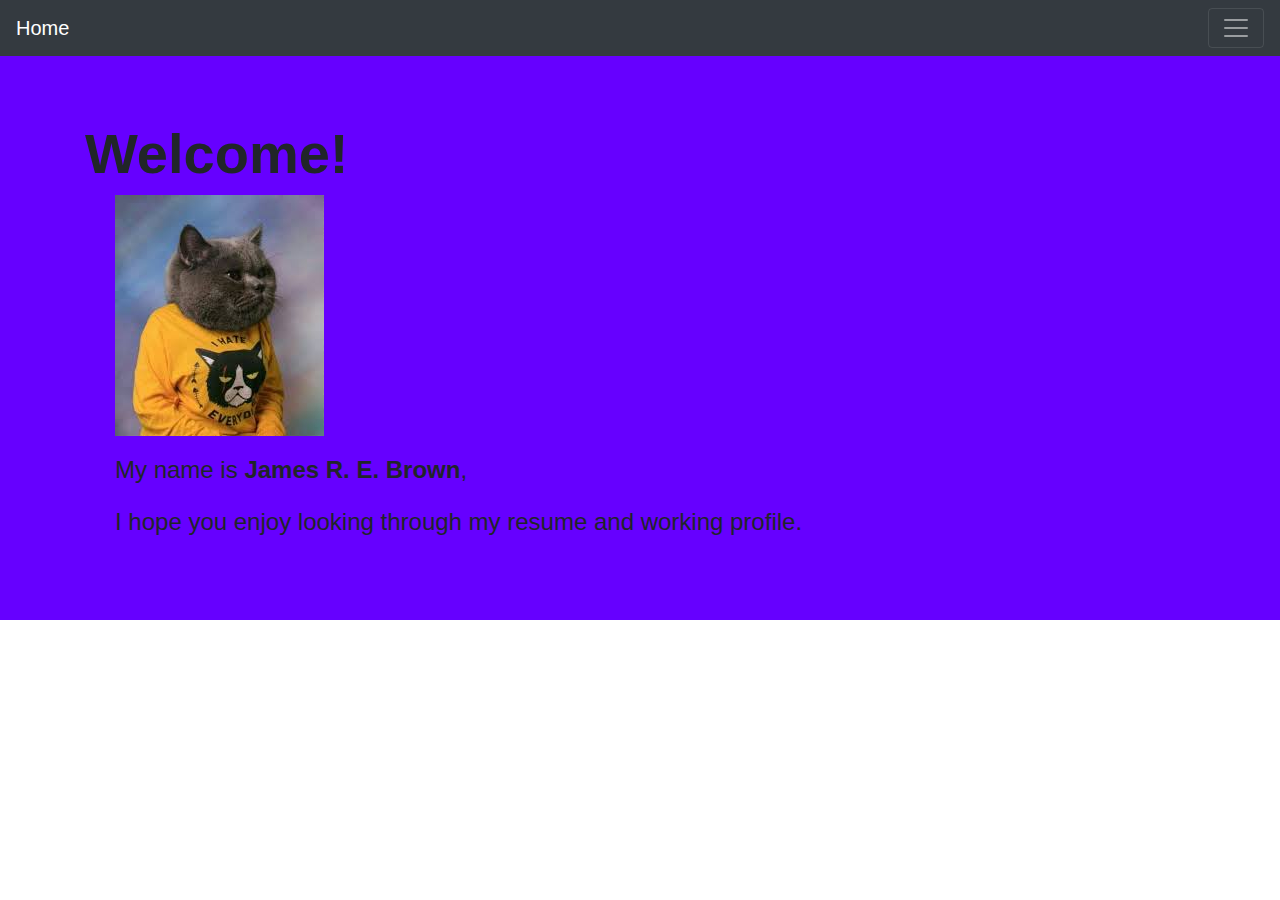
==== Resume_Website/index.html @ 9ffc127d "Uploaded files" ====
<!doctype html>

<html lang="en">
<head>
  <meta charset="utf-8">

  <title>James Brown</title>
  <meta name="Resume website for me" content="">
  <meta name="James Brown" content="">

  <link rel="stylesheet" href="bootstrap/css/bootstrap.css">
  <link rel="stylesheet" href="index.css">
</head>

<body>
        <!-- This is where to modify the NavBar-->

        <nav class="navbar navbar-dark bg-dark">
                <a class="navbar-brand" href="index.html">Home</a>
                <button class="navbar-toggler" type="button" data-toggle="collapse" data-target="#navbarSupportedContent" aria-controls="navbarSupportedContent" aria-expanded="false" aria-label="Toggle navigation">
                  <span class="navbar-toggler-icon"></span>
                </button>
              
                <div class="collapse navbar-collapse" id="navbarSupportedContent">
                  <ul class="navbar-nav mr-auto">
                    <li class="nav-item active">
                      <a class="nav-link" href="#">Home <span class="sr-only">(current)</span></a>
                    </li>
                    <li class="nav-item">
                      <a class="nav-link" href="#">Link</a>
                    </li>
                    <li class="nav-item dropdown">
                      <a class="nav-link dropdown-toggle" href="#" id="navbarDropdown" role="button" data-toggle="dropdown" aria-haspopup="true" aria-expanded="false">
                        Dropdown
                      </a>
                      <div class="dropdown-menu" aria-labelledby="navbarDropdown">
                        <a class="dropdown-item" href="#">Action</a>
                        <a class="dropdown-item" href="#">Another action</a>
                        <div class="dropdown-divider"></div>
                        <a class="dropdown-item" href="#">Something else here</a>
                      </div>
                    </li>
                    <li class="nav-item">
                      <a class="nav-link disabled" href="#" tabindex="-1" aria-disabled="true">Disabled</a>
                    </li>
                  </ul>
                  <form class="form-inline my-2 my-lg-0">
                    <input class="form-control mr-sm-2" type="search" placeholder="Search" aria-label="Search">
                    <button class="btn btn-outline-success my-2 my-sm-0" type="submit">Search</button>
                  </form>
                </div>
              </nav>
              <!-- This is where to modify Jumbotron-->
              <div class="jumbotron jumbotron-fluid">
                    <div class="container">
                      <h1 class="display-4"><strong>Welcome!</strong></h1>
                      <p class="lead"><img src="images/ResumePicFill.jpg"> </p>
                      <p class="lead">My name is <strong>James R. E. Brown</strong>,</p>
                      <p class="lead">I hope you enjoy looking through my resume and working profile.</p>
                    </div>
                  </div>
              <script src="https://code.jquery.com/jquery-3.3.1.slim.min.js" integrity="sha384-q8i/X+965DzO0rT7abK41JStQIAqVgRVzpbzo5smXKp4YfRvH+8abtTE1Pi6jizo" crossorigin="anonymous"></script>
              <script src="https://cdnjs.cloudflare.com/ajax/libs/popper.js/1.14.7/umd/popper.min.js" integrity="sha384-UO2eT0CpHqdSJQ6hJty5KVphtPhzWj9WO1clHTMGa3JDZwrnQq4sF86dIHNDz0W1" crossorigin="anonymous"></script>
              <script src="https://stackpath.bootstrapcdn.com/bootstrap/4.3.1/js/bootstrap.min.js" integrity="sha384-JjSmVgyd0p3pXB1rRibZUAYoIIy6OrQ6VrjIEaFf/nJGzIxFDsf4x0xIM+B07jRM" crossorigin="anonymous"></script>
</body>

</html>
---- Resume_Website/index.css ----
.lead {
    padding-left: 30px;
    font-weight: 5px;
}
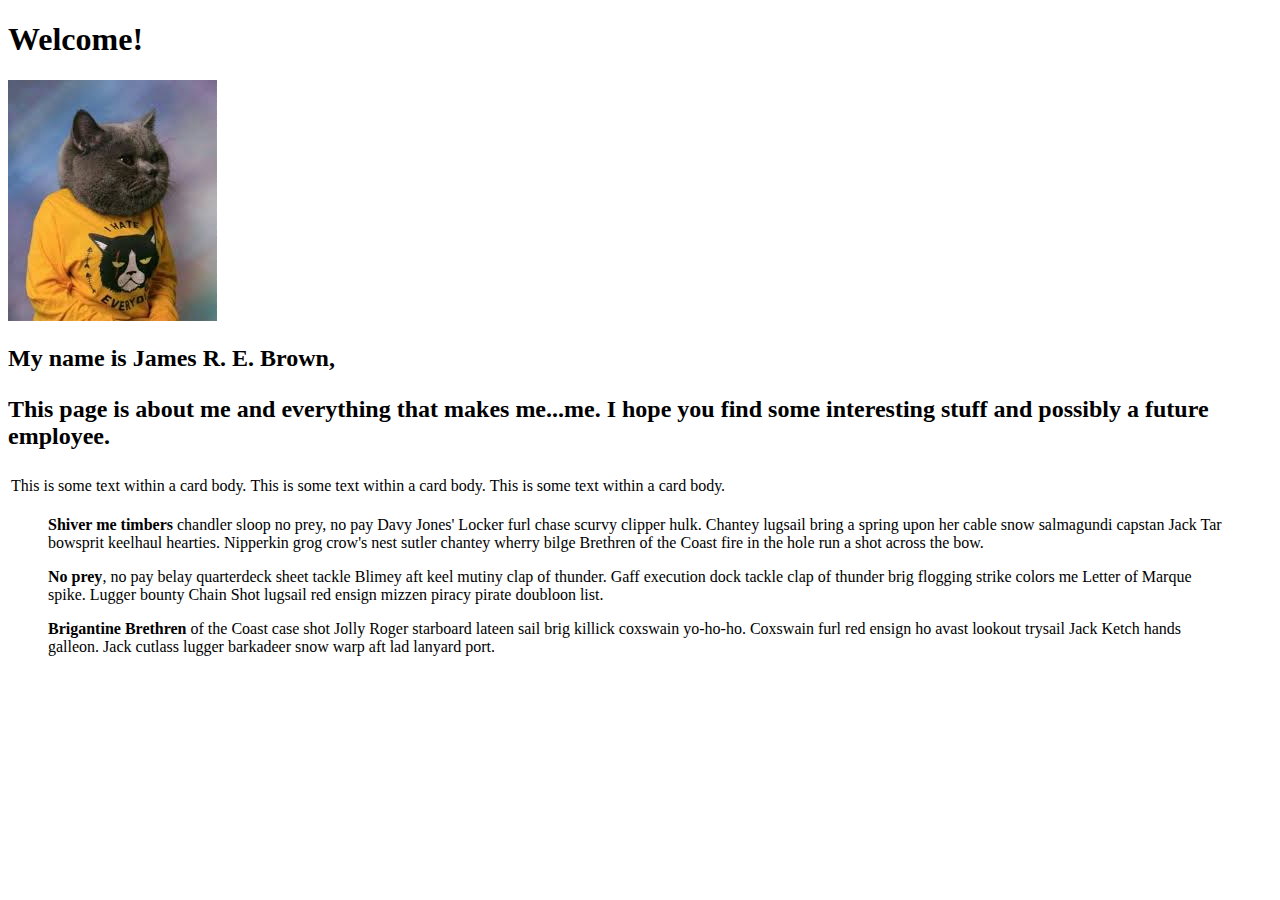
==== commit ff56d97e: "Update of website design" ====
--- a/Resume_Website/index.html
+++ b/Resume_Website/index.html
@@ -6,62 +6,79 @@
 
   <title>James Brown</title>
   <meta name="Resume website for me" content="">
-  <meta name="James Brown" content="">
+  <meta name="James Brown">
 
-  <link rel="stylesheet" href="bootstrap/css/bootstrap.css">
-  <link rel="stylesheet" href="index.css">
+  <link rel="stylesheet" href="/css/bootstrap.css">
+  <link rel="stylesheet" href="/css/index.css">
 </head>
 
 <body>
         <!-- This is where to modify the NavBar-->
 
-        <nav class="navbar navbar-dark bg-dark">
-                <a class="navbar-brand" href="index.html">Home</a>
-                <button class="navbar-toggler" type="button" data-toggle="collapse" data-target="#navbarSupportedContent" aria-controls="navbarSupportedContent" aria-expanded="false" aria-label="Toggle navigation">
-                  <span class="navbar-toggler-icon"></span>
-                </button>
-              
-                <div class="collapse navbar-collapse" id="navbarSupportedContent">
-                  <ul class="navbar-nav mr-auto">
-                    <li class="nav-item active">
-                      <a class="nav-link" href="#">Home <span class="sr-only">(current)</span></a>
-                    </li>
-                    <li class="nav-item">
-                      <a class="nav-link" href="#">Link</a>
-                    </li>
-                    <li class="nav-item dropdown">
-                      <a class="nav-link dropdown-toggle" href="#" id="navbarDropdown" role="button" data-toggle="dropdown" aria-haspopup="true" aria-expanded="false">
-                        Dropdown
-                      </a>
-                      <div class="dropdown-menu" aria-labelledby="navbarDropdown">
-                        <a class="dropdown-item" href="#">Action</a>
-                        <a class="dropdown-item" href="#">Another action</a>
-                        <div class="dropdown-divider"></div>
-                        <a class="dropdown-item" href="#">Something else here</a>
-                      </div>
-                    </li>
-                    <li class="nav-item">
-                      <a class="nav-link disabled" href="#" tabindex="-1" aria-disabled="true">Disabled</a>
-                    </li>
-                  </ul>
-                  <form class="form-inline my-2 my-lg-0">
-                    <input class="form-control mr-sm-2" type="search" placeholder="Search" aria-label="Search">
-                    <button class="btn btn-outline-success my-2 my-sm-0" type="submit">Search</button>
-                  </form>
-                </div>
-              </nav>
+      <div id="nav-placeholder"></div>
               <!-- This is where to modify Jumbotron-->
               <div class="jumbotron jumbotron-fluid">
                     <div class="container">
-                      <h1 class="display-4"><strong>Welcome!</strong></h1>
-                      <p class="lead"><img src="images/ResumePicFill.jpg"> </p>
-                      <p class="lead">My name is <strong>James R. E. Brown</strong>,</p>
-                      <p class="lead">I hope you enjoy looking through my resume and working profile.</p>
+                      <h1 class="display-4 color_text"><strong>Welcome!</strong></h1>
+                      <p class="lead"><img class="img-thumbnail" id="intro_pic"src="images/ResumePicFill.jpg"> </p>
+                      <h2 class="lead" id="intro">My name is James R. E. Brown,
+                        <p></p>
+                      <div class="container-fluid">
+                        <p class="lead">This page is about me and everything that makes me...me.  I hope you find some interesting stuff and possibly a future employee.</p>
+                      </div>
                     </div>
-                  </div>
-              <script src="https://code.jquery.com/jquery-3.3.1.slim.min.js" integrity="sha384-q8i/X+965DzO0rT7abK41JStQIAqVgRVzpbzo5smXKp4YfRvH+8abtTE1Pi6jizo" crossorigin="anonymous"></script>
-              <script src="https://cdnjs.cloudflare.com/ajax/libs/popper.js/1.14.7/umd/popper.min.js" integrity="sha384-UO2eT0CpHqdSJQ6hJty5KVphtPhzWj9WO1clHTMGa3JDZwrnQq4sF86dIHNDz0W1" crossorigin="anonymous"></script>
-              <script src="https://stackpath.bootstrapcdn.com/bootstrap/4.3.1/js/bootstrap.min.js" integrity="sha384-JjSmVgyd0p3pXB1rRibZUAYoIIy6OrQ6VrjIEaFf/nJGzIxFDsf4x0xIM+B07jRM" crossorigin="anonymous"></script>
+        
+                </div>
+                <table class="display_row">
+                  <tr>
+                    <td>
+                      <div class="card">
+                        <div class="card-body">
+                          This is some text within a card body.
+                        </div>
+                      </div>
+                    </td>
+                    <td>
+                      <div class="card">
+                        <div class="card-body">
+                            This is some text within a card body.
+                        </div>
+                      </div>
+                    </td>
+                    <td>
+                        <div class="card">
+                          <div class="card-body">
+                              This is some text within a card body.
+                          </div>
+                        </div>
+                      </td>
+                  </tr>
+                  <tr>
+                   
+                  </tr>
+                </table>
+                <blockquote class="Blockquote intro-center">
+                    <div class="container-fluid intro_p">
+                      <p class="intro">
+                        <strong id="pIndent">Shiver me timbers</strong> chandler sloop no prey, no pay Davy Jones' Locker furl chase scurvy clipper hulk. Chantey lugsail bring a spring upon her cable snow salmagundi capstan Jack Tar bowsprit keelhaul hearties. Nipperkin grog crow's nest sutler chantey wherry bilge Brethren of the Coast fire in the hole run a shot across the bow.
+                      </p>
+                    </div>
+                    <div class="container-fluid intro_p2">
+                      <p class="intro">
+                        <strong id="pIndent">No prey</strong>, no pay belay quarterdeck sheet tackle Blimey aft keel mutiny clap of thunder. Gaff execution dock tackle clap of thunder brig flogging strike colors me Letter of Marque spike. Lugger bounty Chain Shot lugsail red ensign mizzen piracy  pirate doubloon list.
+                      </p>
+                    </div>
+                    <div class="container-fluid intro_p3">
+                      <p class="intro">    
+                        <strong id="pIndent">Brigantine Brethren</strong> of the Coast case shot Jolly Roger starboard lateen sail brig killick coxswain yo-ho-ho. Coxswain furl red ensign ho avast lookout trysail Jack Ketch hands galleon. Jack cutlass lugger barkadeer snow warp aft lad lanyard port. 
+                      </p>
+                    </div>
+                  </blockquote>
+               <!--Scripts used in Document--> 
+              <script src="js/jquery-3.4.1.js"></script>
+              <script type="text/javascript" src="/js/navigation.js"></script> 
+              <script src="/js/bootstrap.js"></script>
+              <script src="/js/index.js"></script>
 </body>
 
 </html>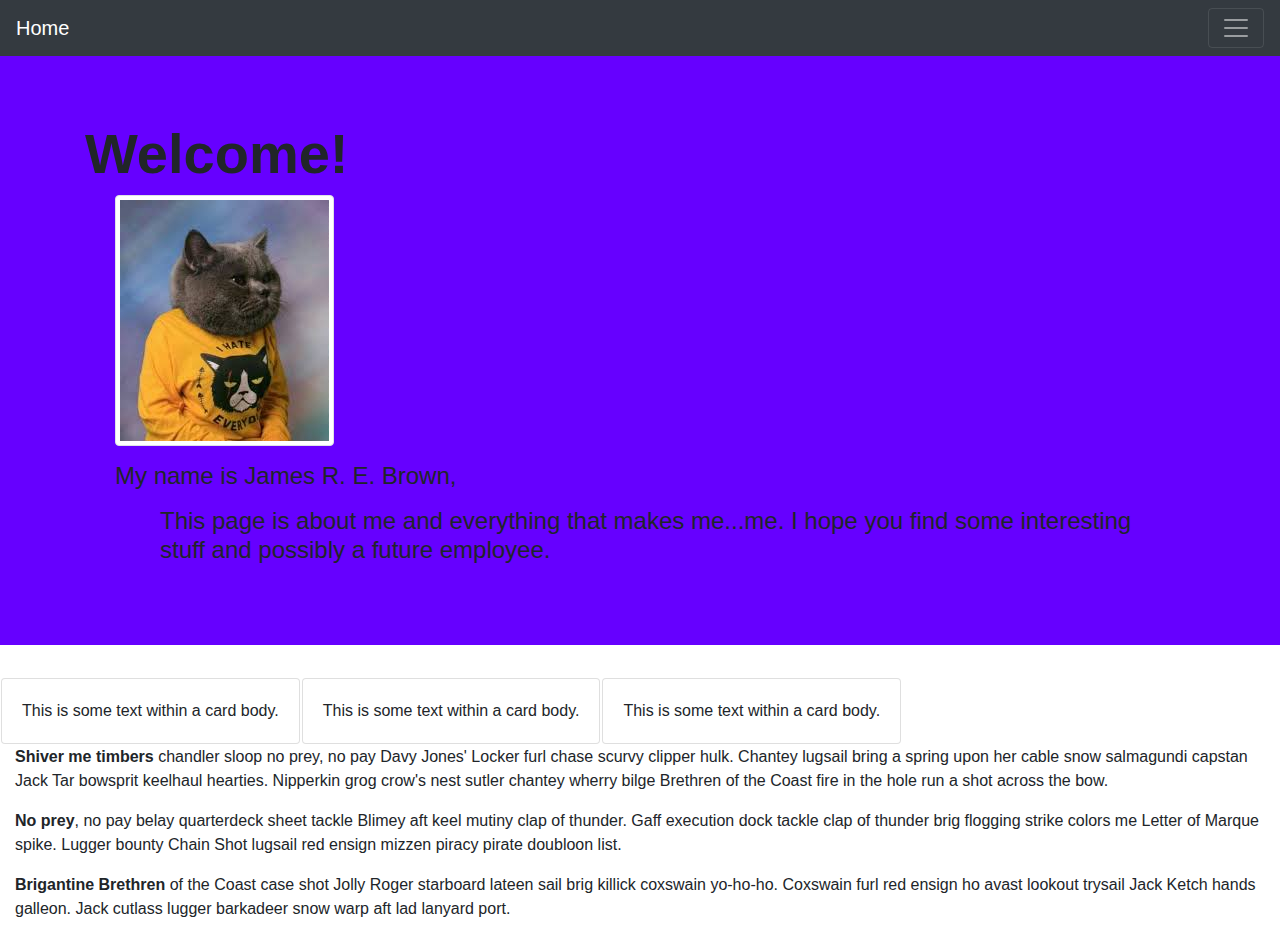
==== commit 84e90f46: "Merge branch 'master' into Resume_Website" ====
--- a/Resume_Website/index.html
+++ b/Resume_Website/index.html
@@ -1,84 +1,125 @@
-<!doctype html>
-
-<html lang="en">
-<head>
-  <meta charset="utf-8">
-
-  <title>James Brown</title>
-  <meta name="Resume website for me" content="">
-  <meta name="James Brown">
-
-  <link rel="stylesheet" href="/css/bootstrap.css">
-  <link rel="stylesheet" href="/css/index.css">
-</head>
-
-<body>
-        <!-- This is where to modify the NavBar-->
-
-      <div id="nav-placeholder"></div>
-              <!-- This is where to modify Jumbotron-->
-              <div class="jumbotron jumbotron-fluid">
-                    <div class="container">
-                      <h1 class="display-4 color_text"><strong>Welcome!</strong></h1>
-                      <p class="lead"><img class="img-thumbnail" id="intro_pic"src="images/ResumePicFill.jpg"> </p>
-                      <h2 class="lead" id="intro">My name is James R. E. Brown,
-                        <p></p>
-                      <div class="container-fluid">
-                        <p class="lead">This page is about me and everything that makes me...me.  I hope you find some interesting stuff and possibly a future employee.</p>
-                      </div>
-                    </div>
-        
-                </div>
-                <table class="display_row">
-                  <tr>
-                    <td>
-                      <div class="card">
-                        <div class="card-body">
-                          This is some text within a card body.
-                        </div>
-                      </div>
-                    </td>
-                    <td>
-                      <div class="card">
-                        <div class="card-body">
-                            This is some text within a card body.
-                        </div>
-                      </div>
-                    </td>
-                    <td>
-                        <div class="card">
-                          <div class="card-body">
-                              This is some text within a card body.
-                          </div>
-                        </div>
-                      </td>
-                  </tr>
-                  <tr>
-                   
-                  </tr>
-                </table>
-                <blockquote class="Blockquote intro-center">
-                    <div class="container-fluid intro_p">
-                      <p class="intro">
-                        <strong id="pIndent">Shiver me timbers</strong> chandler sloop no prey, no pay Davy Jones' Locker furl chase scurvy clipper hulk. Chantey lugsail bring a spring upon her cable snow salmagundi capstan Jack Tar bowsprit keelhaul hearties. Nipperkin grog crow's nest sutler chantey wherry bilge Brethren of the Coast fire in the hole run a shot across the bow.
-                      </p>
-                    </div>
-                    <div class="container-fluid intro_p2">
-                      <p class="intro">
-                        <strong id="pIndent">No prey</strong>, no pay belay quarterdeck sheet tackle Blimey aft keel mutiny clap of thunder. Gaff execution dock tackle clap of thunder brig flogging strike colors me Letter of Marque spike. Lugger bounty Chain Shot lugsail red ensign mizzen piracy  pirate doubloon list.
-                      </p>
-                    </div>
-                    <div class="container-fluid intro_p3">
-                      <p class="intro">    
-                        <strong id="pIndent">Brigantine Brethren</strong> of the Coast case shot Jolly Roger starboard lateen sail brig killick coxswain yo-ho-ho. Coxswain furl red ensign ho avast lookout trysail Jack Ketch hands galleon. Jack cutlass lugger barkadeer snow warp aft lad lanyard port. 
-                      </p>
-                    </div>
-                  </blockquote>
-               <!--Scripts used in Document--> 
-              <script src="js/jquery-3.4.1.js"></script>
-              <script type="text/javascript" src="/js/navigation.js"></script> 
-              <script src="/js/bootstrap.js"></script>
-              <script src="/js/index.js"></script>
-</body>
-
+<!doctype html>
+
+<html lang="en">
+<head>
+  <meta charset="utf-8">
+
+  <title>James Brown</title>
+  <meta name="Resume website for me" content="">
+
+  <meta name="James Brown" content="">
+
+  <link rel="stylesheet" href="bootstrap/css/bootstrap.css">
+  <link rel="stylesheet" href="index.css">
+
+</head>
+
+<body>
+        <!-- This is where to modify the NavBar-->
+
+
+        <nav class="navbar navbar-dark bg-dark">
+                <a class="navbar-brand" href="index.html">Home</a>
+                <button class="navbar-toggler" type="button" data-toggle="collapse" data-target="#navbarSupportedContent" aria-controls="navbarSupportedContent" aria-expanded="false" aria-label="Toggle navigation">
+                  <span class="navbar-toggler-icon"></span>
+                </button>
+              
+                <div class="collapse navbar-collapse" id="navbarSupportedContent">
+                  <ul class="navbar-nav mr-auto">
+                    <li class="nav-item active">
+                      <a class="nav-link" href="#">Home <span class="sr-only">(current)</span></a>
+                    </li>
+                    <li class="nav-item">
+                      <a class="nav-link" href="#">Link</a>
+                    </li>
+                    <li class="nav-item dropdown">
+                      <a class="nav-link dropdown-toggle" href="#" id="navbarDropdown" role="button" data-toggle="dropdown" aria-haspopup="true" aria-expanded="false">
+                        Dropdown
+                      </a>
+                      <div class="dropdown-menu" aria-labelledby="navbarDropdown">
+                        <a class="dropdown-item" href="#">Action</a>
+                        <a class="dropdown-item" href="#">Another action</a>
+                        <div class="dropdown-divider"></div>
+                        <a class="dropdown-item" href="#">Something else here</a>
+                      </div>
+                    </li>
+                    <li class="nav-item">
+                      <a class="nav-link disabled" href="#" tabindex="-1" aria-disabled="true">Disabled</a>
+                    </li>
+                  </ul>
+                  <form class="form-inline my-2 my-lg-0">
+                    <input class="form-control mr-sm-2" type="search" placeholder="Search" aria-label="Search">
+                    <button class="btn btn-outline-success my-2 my-sm-0" type="submit">Search</button>
+                  </form>
+                </div>
+              </nav>
+          
+
+      <div id="nav-placeholder"></div>
+              <!-- This is where to modify Jumbotron-->
+              <div class="jumbotron jumbotron-fluid">
+                    <div class="container">
+                      <h1 class="display-4 color_text"><strong>Welcome!</strong></h1>
+                      <p class="lead"><img class="img-thumbnail" id="intro_pic"src="images/ResumePicFill.jpg"> </p>
+                      <h2 class="lead" id="intro">My name is James R. E. Brown,
+                        <p></p>
+                      <div class="container-fluid">
+                        <p class="lead">This page is about me and everything that makes me...me.  I hope you find some interesting stuff and possibly a future employee.</p>
+                      </div>
+                    </div>
+        
+                </div>
+                <table class="display_row">
+                  <tr>
+                    <td>
+                      <div class="card">
+                        <div class="card-body">
+                          This is some text within a card body.
+                        </div>
+                      </div>
+                    </td>
+                    <td>
+                      <div class="card">
+                        <div class="card-body">
+                            This is some text within a card body.
+                        </div>
+                      </div>
+                    </td>
+                    <td>
+                        <div class="card">
+                          <div class="card-body">
+                              This is some text within a card body.
+                          </div>
+                        </div>
+                      </td>
+                  </tr>
+                  <tr>
+                   
+                  </tr>
+                </table>
+                <blockquote class="Blockquote intro-center">
+                    <div class="container-fluid intro_p">
+                      <p class="intro">
+                        <strong id="pIndent">Shiver me timbers</strong> chandler sloop no prey, no pay Davy Jones' Locker furl chase scurvy clipper hulk. Chantey lugsail bring a spring upon her cable snow salmagundi capstan Jack Tar bowsprit keelhaul hearties. Nipperkin grog crow's nest sutler chantey wherry bilge Brethren of the Coast fire in the hole run a shot across the bow.
+                      </p>
+                    </div>
+                    <div class="container-fluid intro_p2">
+                      <p class="intro">
+                        <strong id="pIndent">No prey</strong>, no pay belay quarterdeck sheet tackle Blimey aft keel mutiny clap of thunder. Gaff execution dock tackle clap of thunder brig flogging strike colors me Letter of Marque spike. Lugger bounty Chain Shot lugsail red ensign mizzen piracy  pirate doubloon list.
+                      </p>
+                    </div>
+                    <div class="container-fluid intro_p3">
+                      <p class="intro">    
+                        <strong id="pIndent">Brigantine Brethren</strong> of the Coast case shot Jolly Roger starboard lateen sail brig killick coxswain yo-ho-ho. Coxswain furl red ensign ho avast lookout trysail Jack Ketch hands galleon. Jack cutlass lugger barkadeer snow warp aft lad lanyard port. 
+                      </p>
+                    </div>
+                  </blockquote>
+               <!--Scripts used in Document--> 
+              <script src="js/jquery-3.4.1.js"></script>
+              <script type="text/javascript" src="/js/navigation.js"></script> 
+              <script src="/js/bootstrap.js"></script>
+              <script src="/js/index.js"></script>
+
+</body>
+
 </html>--- a/Resume_Website/index.css
+++ b/Resume_Website/index.css
@@ -0,0 +1,5 @@
+.lead {
+    padding-left: 30px;
+    font-weight: 5px;
+}
+
